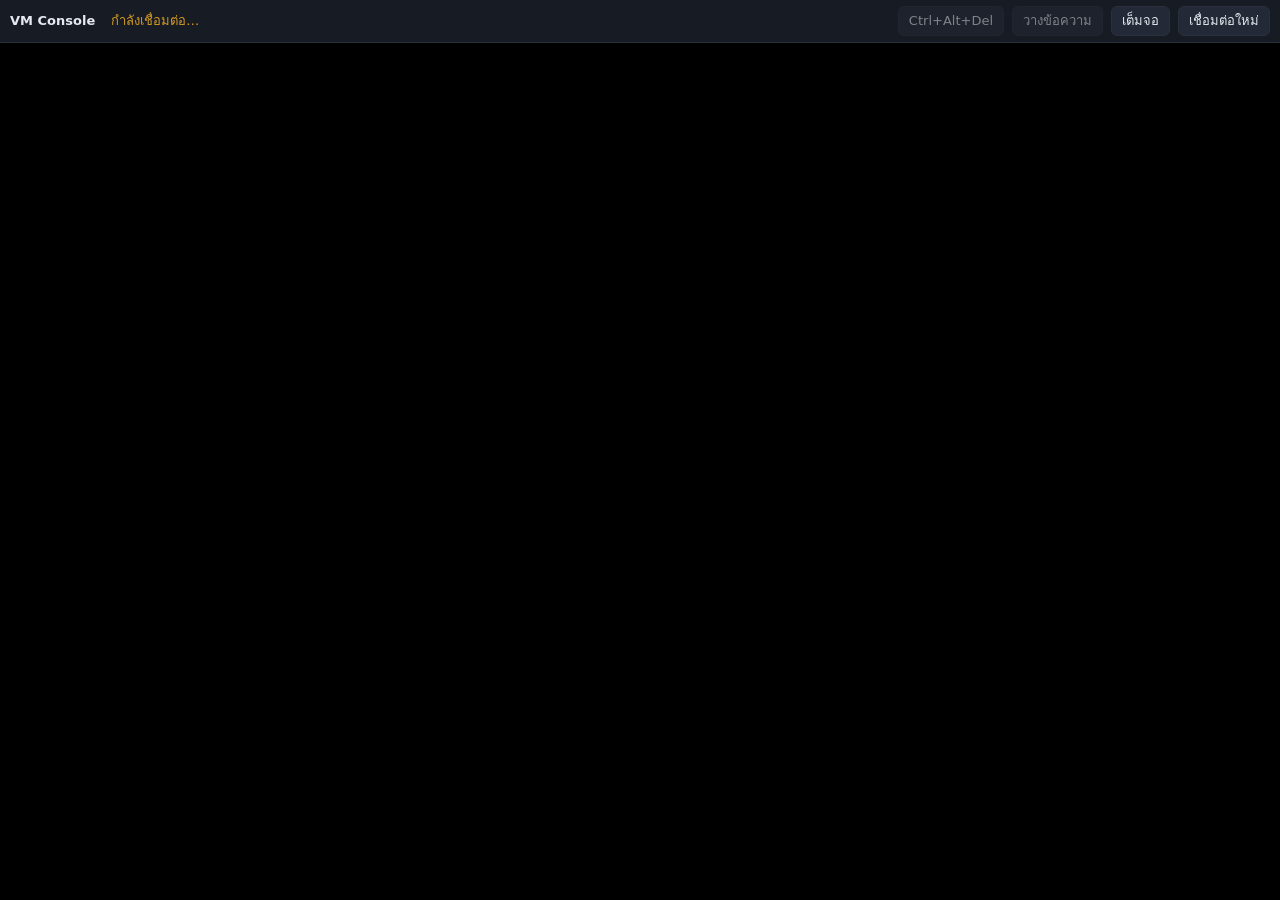
==== ibhics/manager/static/console.html @ b90b16ac "Add the VM console: noVNC in the browser, relayed to each VM's VNC - Manager WebSocket /api/v1/vms/{" ====
<!doctype html>
<html lang="th">
<head>
<meta charset="utf-8">
<meta name="viewport" content="width=device-width, initial-scale=1">
<title>VM Console</title>
<style>
  :root { --bar: #171b23; --text: #e6e9ef; --muted: #9aa3b2; --line: #2a303b; --ok: #3fb950; --bad: #f85149; --warn: #d29922; }
  * { box-sizing: border-box; }
  html, body { height: 100%; margin: 0; background: #000; color: var(--text); font: 13px/1.4 system-ui, "Noto Sans Thai", sans-serif; }
  body { display: flex; flex-direction: column; }
  header { display: flex; align-items: center; gap: 8px; padding: 6px 10px; background: var(--bar); border-bottom: 1px solid var(--line); flex-wrap: wrap; }
  header strong { margin-right: 8px; }
  #status { color: var(--muted); margin-right: auto; }
  #status.ok { color: var(--ok); } #status.bad { color: var(--bad); } #status.wait { color: var(--warn); }
  button { padding: 5px 10px; border: 1px solid var(--line); border-radius: 6px; background: #232936; color: var(--text); cursor: pointer; font: inherit; }
  button:disabled { opacity: .5; cursor: default; }
  #screen { flex: 1; min-height: 0; overflow: hidden; }
</style>
</head>
<body>
<header>
  <strong id="title">VM Console</strong>
  <span id="status" class="wait">กำลังเชื่อมต่อ…</span>
  <button id="cad" disabled>Ctrl+Alt+Del</button>
  <button id="paste" disabled title="พิมพ์ข้อความจาก clipboard ลงใน VM">วางข้อความ</button>
  <button id="full">เต็มจอ</button>
  <button id="reconnect">เชื่อมต่อใหม่</button>
</header>
<div id="screen"></div>
<script type="module">
import RFB from "./novnc/core/rfb.js";

const params = new URLSearchParams(location.search);
const uuid = params.get("vm") || "";
const name = params.get("name") || uuid;
document.title = `${name} · Console`;
document.getElementById("title").textContent = name;

const status = document.getElementById("status");
const setStatus = (text, cls) => { status.textContent = text; status.className = cls; };
const buttons = ["cad", "paste"].map((id) => document.getElementById(id));
let rfb = null;

function connect() {
  if (rfb) rfb.disconnect();
  const scheme = location.protocol === "https:" ? "wss" : "ws";
  const url = `${scheme}://${location.host}/api/v1/vms/${encodeURIComponent(uuid)}/console`;
  setStatus("กำลังเชื่อมต่อ…", "wait");
  rfb = new RFB(document.getElementById("screen"), url);
  rfb.scaleViewport = true;
  rfb.resizeSession = false;
  rfb.addEventListener("connect", () => {
    setStatus("เชื่อมต่อแล้ว", "ok");
    buttons.forEach((b) => { b.disabled = false; });
    rfb.focus();
  });
  rfb.addEventListener("disconnect", (e) => {
    buttons.forEach((b) => { b.disabled = true; });
    setStatus(e.detail.clean ? "ตัดการเชื่อมต่อแล้ว" : "เชื่อมต่อไม่ได้ (VM อาจปิดอยู่ หรือ node ไม่ตอบ)", "bad");
  });
  rfb.addEventListener("desktopname", (e) => { if (!params.get("name")) document.title = e.detail.name; });
}

document.getElementById("cad").addEventListener("click", () => rfb && rfb.sendCtrlAltDel());
document.getElementById("reconnect").addEventListener("click", connect);
document.getElementById("full").addEventListener("click", () => {
  if (document.fullscreenElement) document.exitFullscreen(); else document.documentElement.requestFullscreen();
});
document.getElementById("paste").addEventListener("click", async () => {
  // Types the clipboard text as key presses, for guests without a clipboard agent.
  let text = "";
  try { text = await navigator.clipboard.readText(); } catch { text = prompt("ข้อความที่จะพิมพ์ลงใน VM") || ""; }
  for (const ch of text) {
    const code = ch === "\n" ? 0xff0d : ch.codePointAt(0);
    rfb.sendKey(code < 0x100 || code === 0xff0d ? code : 0x01000000 + code);
  }
  rfb.focus();
});

if (uuid) connect(); else setStatus("ไม่ได้ระบุ VM", "bad");
</script>
</body>
</html>
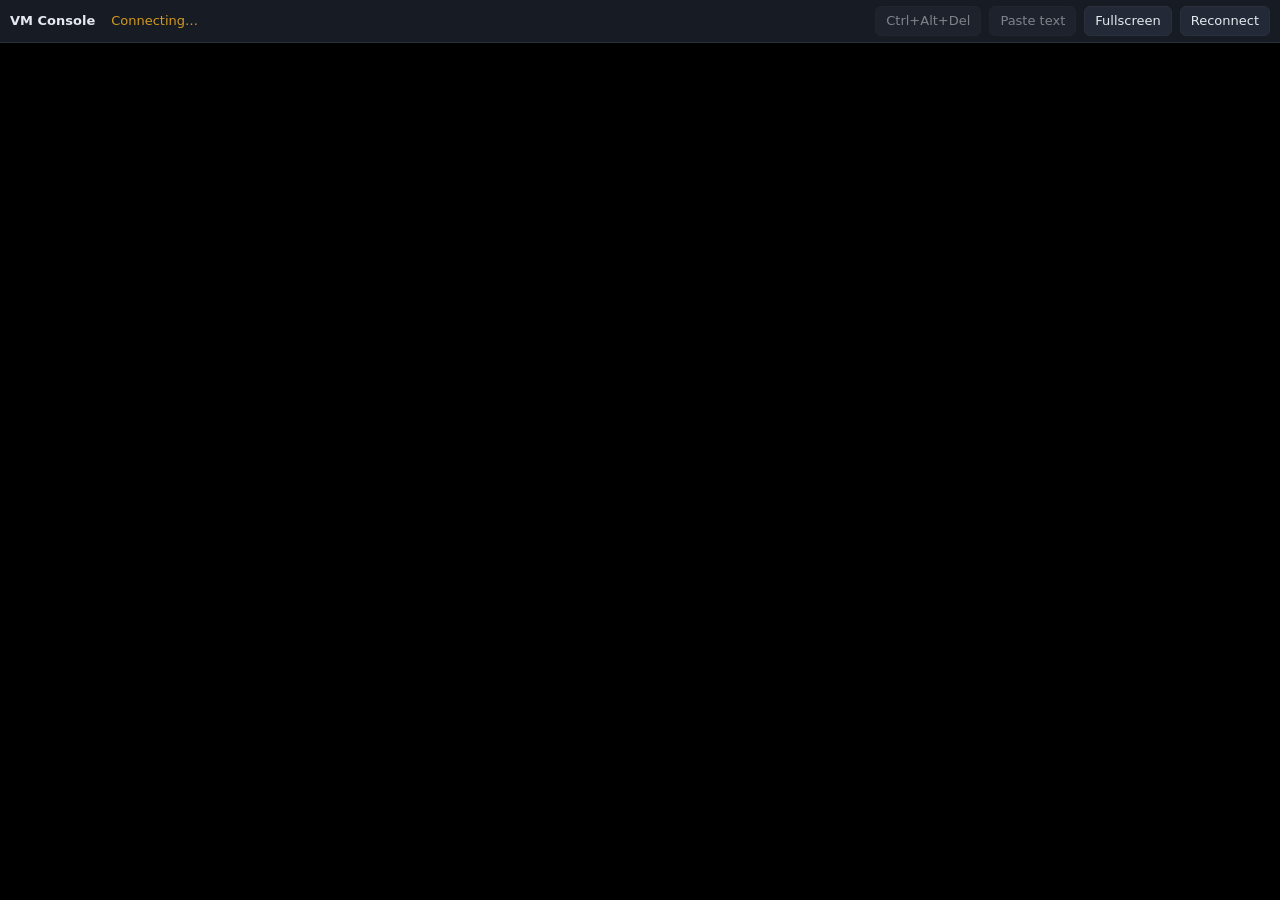
==== commit 17cffc55: "Show the console toolbar in English Co-Authored-By: Claude Opus 5.5 <noreply@anthropic.com> Claude-S" ====
--- a/ibhics/manager/static/console.html
+++ b/ibhics/manager/static/console.html
@@ -1,5 +1,5 @@
 <!doctype html>
-<html lang="th">
+<html lang="en">
 <head>
 <meta charset="utf-8">
 <meta name="viewport" content="width=device-width, initial-scale=1">
@@ -21,11 +21,11 @@
 <body>
 <header>
   <strong id="title">VM Console</strong>
-  <span id="status" class="wait">กำลังเชื่อมต่อ…</span>
+  <span id="status" class="wait">Connecting…</span>
   <button id="cad" disabled>Ctrl+Alt+Del</button>
-  <button id="paste" disabled title="พิมพ์ข้อความจาก clipboard ลงใน VM">วางข้อความ</button>
-  <button id="full">เต็มจอ</button>
-  <button id="reconnect">เชื่อมต่อใหม่</button>
+  <button id="paste" disabled title="Type the clipboard text into the VM">Paste text</button>
+  <button id="full">Fullscreen</button>
+  <button id="reconnect">Reconnect</button>
 </header>
 <div id="screen"></div>
 <script type="module">
@@ -46,18 +46,18 @@
   if (rfb) rfb.disconnect();
   const scheme = location.protocol === "https:" ? "wss" : "ws";
   const url = `${scheme}://${location.host}/api/v1/vms/${encodeURIComponent(uuid)}/console`;
-  setStatus("กำลังเชื่อมต่อ…", "wait");
+  setStatus("Connecting…", "wait");
   rfb = new RFB(document.getElementById("screen"), url);
   rfb.scaleViewport = true;
   rfb.resizeSession = false;
   rfb.addEventListener("connect", () => {
-    setStatus("เชื่อมต่อแล้ว", "ok");
+    setStatus("Connected", "ok");
     buttons.forEach((b) => { b.disabled = false; });
     rfb.focus();
   });
   rfb.addEventListener("disconnect", (e) => {
     buttons.forEach((b) => { b.disabled = true; });
-    setStatus(e.detail.clean ? "ตัดการเชื่อมต่อแล้ว" : "เชื่อมต่อไม่ได้ (VM อาจปิดอยู่ หรือ node ไม่ตอบ)", "bad");
+    setStatus(e.detail.clean ? "Disconnected" : "Cannot connect (the VM may be off or its node unreachable)", "bad");
   });
   rfb.addEventListener("desktopname", (e) => { if (!params.get("name")) document.title = e.detail.name; });
 }
@@ -70,7 +70,7 @@
 document.getElementById("paste").addEventListener("click", async () => {
   // Types the clipboard text as key presses, for guests without a clipboard agent.
   let text = "";
-  try { text = await navigator.clipboard.readText(); } catch { text = prompt("ข้อความที่จะพิมพ์ลงใน VM") || ""; }
+  try { text = await navigator.clipboard.readText(); } catch { text = prompt("Text to type into the VM") || ""; }
   for (const ch of text) {
     const code = ch === "\n" ? 0xff0d : ch.codePointAt(0);
     rfb.sendKey(code < 0x100 || code === 0xff0d ? code : 0x01000000 + code);
@@ -78,7 +78,7 @@
   rfb.focus();
 });
 
-if (uuid) connect(); else setStatus("ไม่ได้ระบุ VM", "bad");
+if (uuid) connect(); else setStatus("No VM given", "bad");
 </script>
 </body>
 </html>
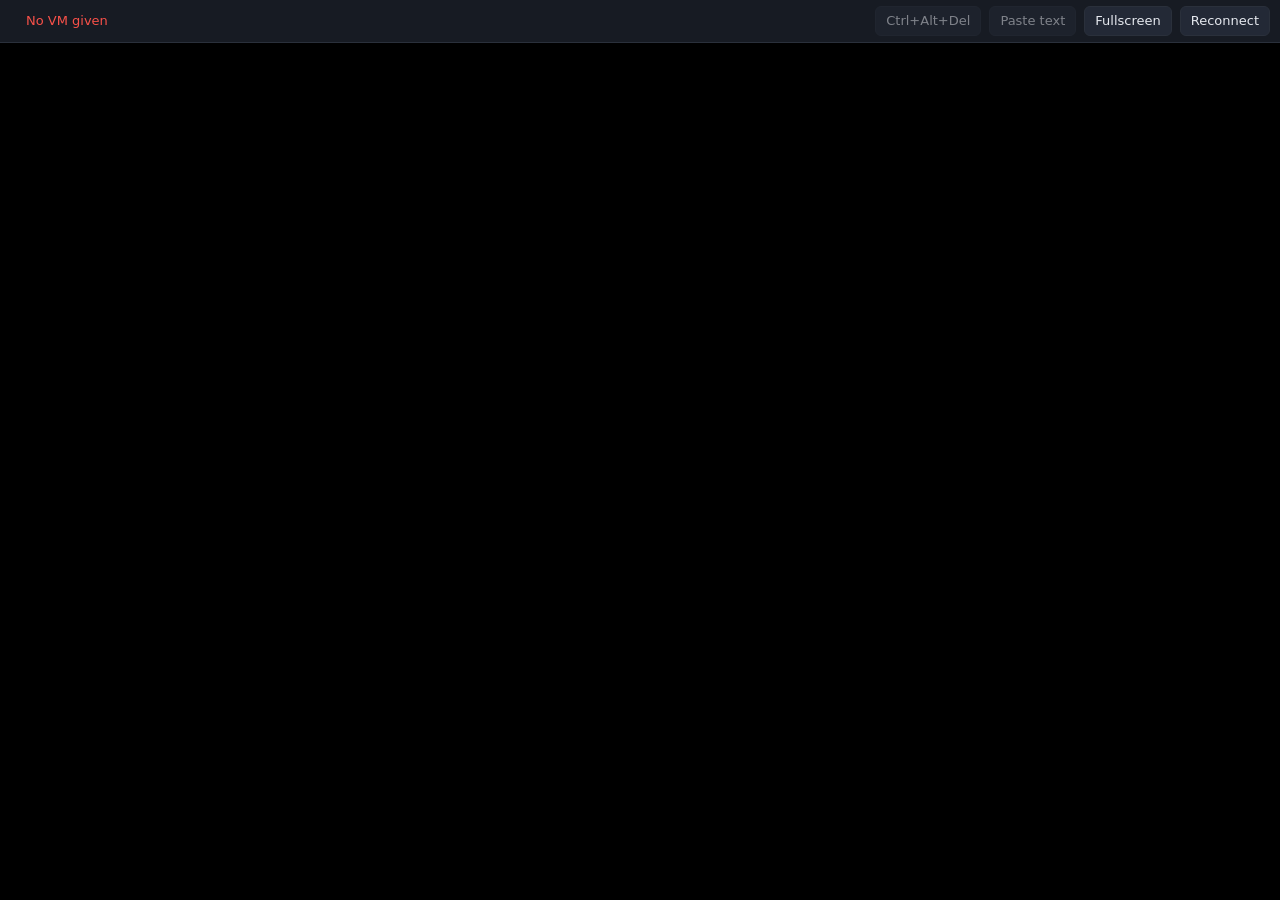
==== commit b415f568: "Console Paste text: type with US key codes and Shift, at a pace guests keep up with QEMU turns each " ====
--- a/ibhics/manager/static/console.html
+++ b/ibhics/manager/static/console.html
@@ -67,14 +67,54 @@
 document.getElementById("full").addEventListener("click", () => {
   if (document.fullscreenElement) document.exitFullscreen(); else document.documentElement.requestFullscreen();
 });
+// The VM sees key presses, not characters: QEMU turns each key into a scancode for a US
+// keyboard and ignores what character it was meant to be. So "$" has to be typed as
+// Shift+4, "A" as Shift+A, and so on.
+const US_KEYS = (() => {
+  const keys = {};
+  for (const c of "abcdefghijklmnopqrstuvwxyz") {
+    keys[c] = [`Key${c.toUpperCase()}`, false];
+    keys[c.toUpperCase()] = [`Key${c.toUpperCase()}`, true];
+  }
+  "0123456789".split("").forEach((d) => { keys[d] = [`Digit${d}`, false]; });
+  ")!@#$%^&*(".split("").forEach((c, d) => { keys[c] = [`Digit${d}`, true]; });
+  const pairs = [["-", "_", "Minus"], ["=", "+", "Equal"], ["[", "{", "BracketLeft"], ["]", "}", "BracketRight"],
+    ["\\", "|", "Backslash"], [";", ":", "Semicolon"], ["'", '"', "Quote"], ["`", "~", "Backquote"],
+    [",", "<", "Comma"], [".", ">", "Period"], ["/", "?", "Slash"]];
+  for (const [plain, shifted, code] of pairs) { keys[plain] = [code, false]; keys[shifted] = [code, true]; }
+  keys[" "] = ["Space", false];
+  keys["\n"] = ["Enter", false];
+  keys["\t"] = ["Tab", false];
+  return keys;
+})();
+const KEYSYM = { "\n": 0xff0d, "\t": 0xff09 };
+const SHIFT = 0xffe1;
+const pause = (ms) => new Promise((r) => setTimeout(r, ms));
+
 document.getElementById("paste").addEventListener("click", async () => {
   // Types the clipboard text as key presses, for guests without a clipboard agent.
   let text = "";
   try { text = await navigator.clipboard.readText(); } catch { text = prompt("Text to type into the VM") || ""; }
-  for (const ch of text) {
-    const code = ch === "\n" ? 0xff0d : ch.codePointAt(0);
-    rfb.sendKey(code < 0x100 || code === 0xff0d ? code : 0x01000000 + code);
+  text = text.replace(/\r\n?/g, "\n");
+  const button = document.getElementById("paste");
+  button.disabled = true;
+  let skipped = 0;
+  try {
+    for (const ch of text) {
+      const key = US_KEYS[ch];
+      if (!key || !rfb) { skipped += 1; continue; }
+      const [code, shift] = key;
+      const keysym = KEYSYM[ch] ?? ch.codePointAt(0);
+      if (shift) rfb.sendKey(SHIFT, "ShiftLeft", true);
+      rfb.sendKey(keysym, code, true);
+      rfb.sendKey(keysym, code, false);
+      if (shift) rfb.sendKey(SHIFT, "ShiftLeft", false);
+      await pause(ch === "\n" ? 60 : 12);  // a slow guest console drops or repeats keys sent in a burst
+    }
+  } finally {
+    button.disabled = !rfb;
   }
+  if (skipped) setStatus(`Typed the text; ${skipped} character(s) have no key on a US keyboard and were left out`, "wait");
   rfb.focus();
 });
 
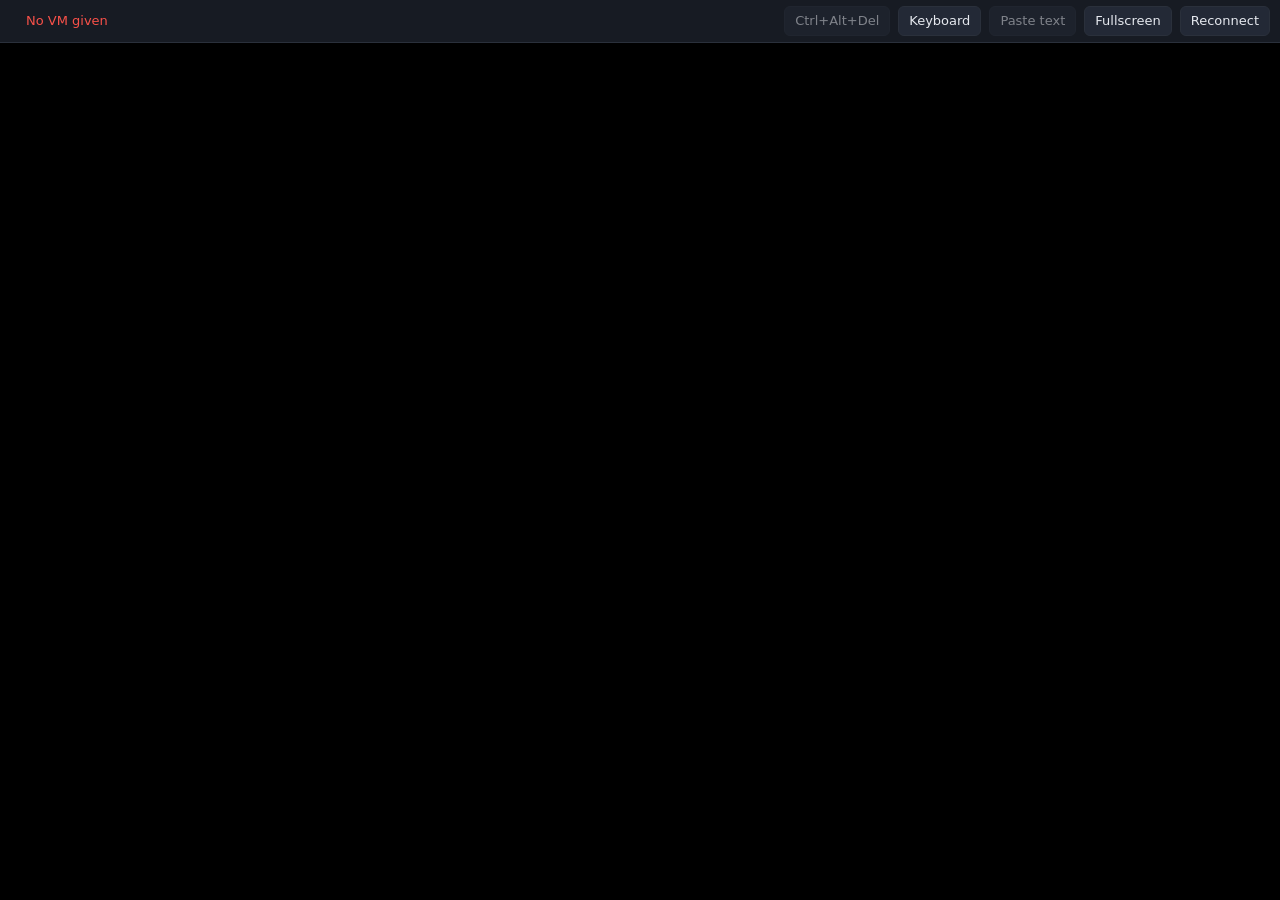
==== commit fc9b6661: "1.1.0b1: more container templates, rename while running, rename containers, console keyboard Contain" ====
--- a/ibhics/manager/static/console.html
+++ b/ibhics/manager/static/console.html
@@ -16,6 +16,12 @@
   button { padding: 5px 10px; border: 1px solid var(--line); border-radius: 6px; background: #232936; color: var(--text); cursor: pointer; font: inherit; }
   button:disabled { opacity: .5; cursor: default; }
   #screen { flex: 1; min-height: 0; overflow: hidden; }
+  #kbd { display: none; flex-direction: column; gap: 4px; padding: 6px 8px; background: var(--bar); border-top: 1px solid var(--line); }
+  #kbd.open { display: flex; }
+  #kbd .row { display: flex; gap: 4px; flex-wrap: wrap; justify-content: center; }
+  #kbd button { min-width: 34px; padding: 6px 7px; }
+  #kbd button.wide { min-width: 64px; } #kbd button.space { min-width: 220px; }
+  #kbd button.on { background: #1f6feb; border-color: #1f6feb; }
 </style>
 </head>
 <body>
@@ -23,11 +29,13 @@
   <strong id="title">VM Console</strong>
   <span id="status" class="wait">Connecting…</span>
   <button id="cad" disabled>Ctrl+Alt+Del</button>
+  <button id="kbd-btn" title="On-screen keyboard: Esc, Tab, F1–F12, Ctrl/Alt/Win and more">Keyboard</button>
   <button id="paste" disabled title="Type the clipboard text into the VM">Paste text</button>
   <button id="full">Fullscreen</button>
   <button id="reconnect">Reconnect</button>
 </header>
 <div id="screen"></div>
+<div id="kbd" aria-label="On-screen keyboard"></div>
 <script type="module">
 import RFB from "./novnc/core/rfb.js";
 
@@ -64,6 +72,52 @@
 
 document.getElementById("cad").addEventListener("click", () => rfb && rfb.sendCtrlAltDel());
 document.getElementById("reconnect").addEventListener("click", connect);
+
+// On-screen keyboard: keys a browser keeps for itself (Esc, F11, Ctrl+Alt+...), and
+// tablets. Ctrl, Alt, Shift and Win stay down for the next key, like sticky keys.
+const K = (label, keysym, code, cls = "") => ({ label, keysym, code, cls });
+const fkeys = Array.from({ length: 12 }, (_, i) => K(`F${i + 1}`, 0xffbe + i, `F${i + 1}`));
+const chars = (text) => [...text].map((c) => K(c, c.charCodeAt(0), /[a-z]/.test(c) ? `Key${c.toUpperCase()}` : /[0-9]/.test(c) ? `Digit${c}` : ""));
+const MODS = { Ctrl: [0xffe3, "ControlLeft"], Alt: [0xffe9, "AltLeft"], Shift: [0xffe1, "ShiftLeft"], Win: [0xffeb, "MetaLeft"] };
+const ROWS = [
+  [K("Esc", 0xff1b, "Escape"), ...fkeys, K("PrtSc", 0xff61, "PrintScreen"), K("Ctrl+Alt+Del", 0, "cad", "wide")],
+  [...chars("1234567890"), K("-", 0x2d, "Minus"), K("=", 0x3d, "Equal"), K("⌫", 0xff08, "Backspace", "wide")],
+  [K("Tab", 0xff09, "Tab", "wide"), ...chars("qwertyuiop"), K("Ins", 0xff63, "Insert"), K("Del", 0xffff, "Delete")],
+  [...chars("asdfghjkl"), K(";", 0x3b, "Semicolon"), K("Enter", 0xff0d, "Enter", "wide"), K("Home", 0xff50, "Home"), K("End", 0xff57, "End")],
+  [...chars("zxcvbnm"), K(",", 0x2c, "Comma"), K(".", 0x2e, "Period"), K("/", 0x2f, "Slash"), K("PgUp", 0xff55, "PageUp"), K("PgDn", 0xff56, "PageDown")],
+  [...Object.keys(MODS).map((m) => K(m, 0, `mod:${m}`, "wide")), K("Space", 0x20, "Space", "space"),
+    K("←", 0xff51, "ArrowLeft"), K("↑", 0xff52, "ArrowUp"), K("↓", 0xff54, "ArrowDown"), K("→", 0xff53, "ArrowRight")],
+];
+const kbd = document.getElementById("kbd");
+const keys = ROWS.flat();
+kbd.innerHTML = ROWS.map((row) => `<div class="row">${row.map((k) =>
+  `<button type="button" data-k="${keys.indexOf(k)}" class="${k.cls}">${k.label.replace(/&/g, "&amp;").replace(/</g, "&lt;")}</button>`).join("")}</div>`).join("");
+const held = new Set();
+kbd.addEventListener("mousedown", (e) => e.preventDefault()); // keep focus on the screen
+kbd.addEventListener("click", (e) => {
+  const b = e.target.closest("button[data-k]");
+  if (!b || !rfb) return;
+  const k = keys[Number(b.dataset.k)];
+  if (k.code === "cad") { rfb.sendCtrlAltDel(); return; }
+  if (k.code.startsWith("mod:")) {
+    const m = k.code.slice(4);
+    if (held.has(m)) held.delete(m); else held.add(m);
+    b.classList.toggle("on", held.has(m));
+    return;
+  }
+  for (const m of held) rfb.sendKey(MODS[m][0], MODS[m][1], true);
+  rfb.sendKey(k.keysym, k.code || null, true);
+  rfb.sendKey(k.keysym, k.code || null, false);
+  for (const m of [...held].reverse()) rfb.sendKey(MODS[m][0], MODS[m][1], false);
+  held.clear();
+  kbd.querySelectorAll("button.on").forEach((x) => x.classList.remove("on"));
+  rfb.focus();
+});
+document.getElementById("kbd-btn").addEventListener("click", (e) => {
+  kbd.classList.toggle("open");
+  e.currentTarget.classList.toggle("on", kbd.classList.contains("open"));
+  if (rfb) rfb.focus();
+});
 document.getElementById("full").addEventListener("click", () => {
   if (document.fullscreenElement) document.exitFullscreen(); else document.documentElement.requestFullscreen();
 });
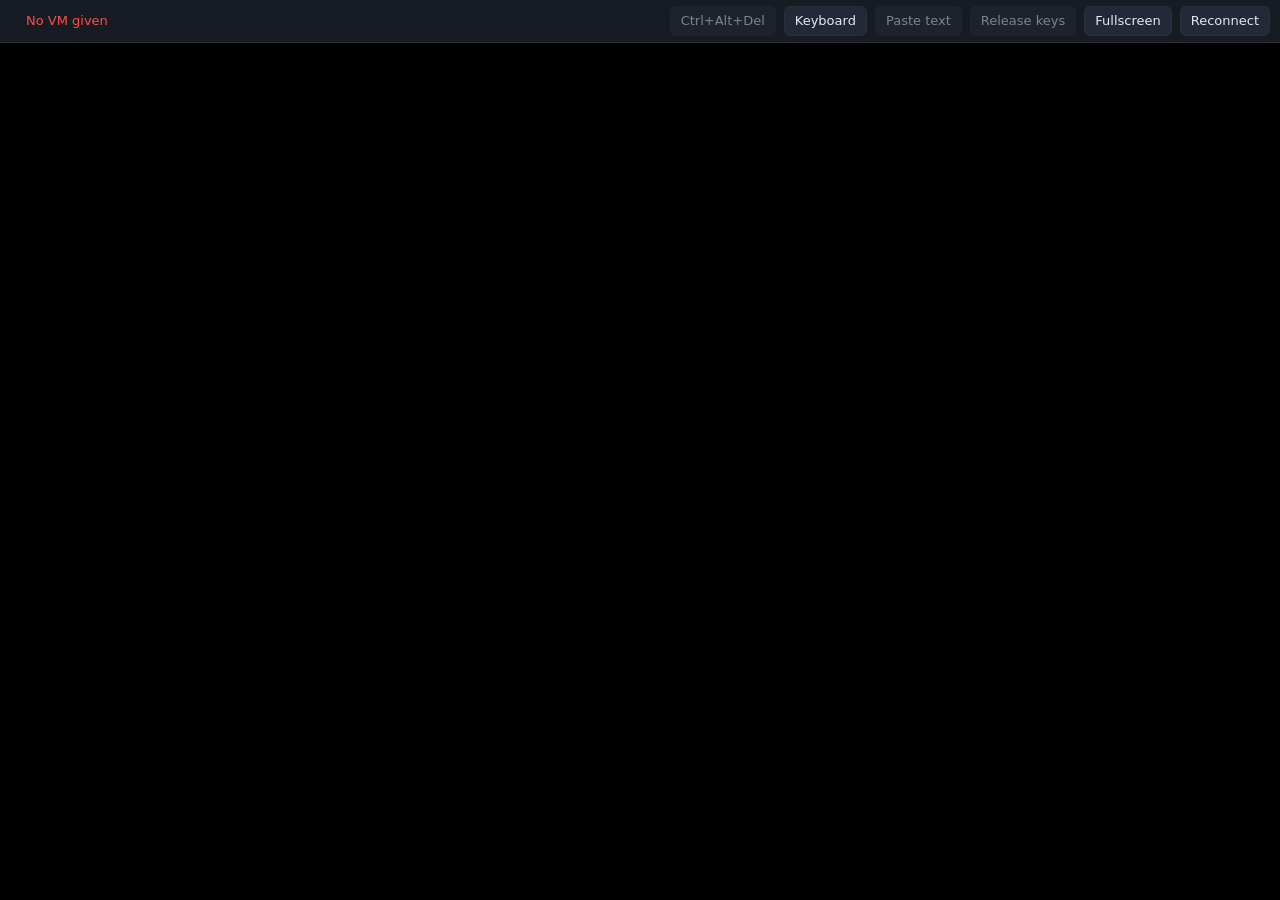
==== commit 79e19f52: "Pace console paste key events and release stuck modifiers Pasting a long command into a guest consol" ====
--- a/ibhics/manager/static/console.html
+++ b/ibhics/manager/static/console.html
@@ -31,6 +31,7 @@
   <button id="cad" disabled>Ctrl+Alt+Del</button>
   <button id="kbd-btn" title="On-screen keyboard: Esc, Tab, F1–F12, Ctrl/Alt/Win and more">Keyboard</button>
   <button id="paste" disabled title="Type the clipboard text into the VM">Paste text</button>
+  <button id="release" disabled title="Send key-up for Shift, Ctrl, Alt and Meta if the VM acts as if one is stuck">Release keys</button>
   <button id="full">Fullscreen</button>
   <button id="reconnect">Reconnect</button>
 </header>
@@ -47,7 +48,7 @@
 
 const status = document.getElementById("status");
 const setStatus = (text, cls) => { status.textContent = text; status.className = cls; };
-const buttons = ["cad", "paste"].map((id) => document.getElementById(id));
+const buttons = ["cad", "paste", "release"].map((id) => document.getElementById(id));
 let rfb = null;
 
 function connect() {
@@ -144,6 +145,14 @@
 const KEYSYM = { "\n": 0xff0d, "\t": 0xff09 };
 const SHIFT = 0xffe1;
 const pause = (ms) => new Promise((r) => setTimeout(r, ms));
+const KEY_GAP = 8, LINE_GAP = 80;
+// Key-up for every modifier, whatever the guest thinks is held. Harmless when none is.
+const MODIFIER_UPS = [[0xffe1, "ShiftLeft"], [0xffe2, "ShiftRight"], [0xffe3, "ControlLeft"],
+  [0xffe4, "ControlRight"], [0xffe9, "AltLeft"], [0xffea, "AltRight"], [0xffe7, "MetaLeft"], [0xffe8, "MetaRight"]];
+function releaseModifiers() {
+  if (!rfb) return;
+  for (const [keysym, code] of MODIFIER_UPS) rfb.sendKey(keysym, code, false);
+}
 
 document.getElementById("paste").addEventListener("click", async () => {
   // Types the clipboard text as key presses, for guests without a clipboard agent.
@@ -159,19 +168,31 @@
       if (!key || !rfb) { skipped += 1; continue; }
       const [code, shift] = key;
       const keysym = KEYSYM[ch] ?? ch.codePointAt(0);
-      if (shift) rfb.sendKey(SHIFT, "ShiftLeft", true);
+      // Every event gets its own gap: a guest that misses a Shift release keeps typing
+      // capitals after the paste, one that misses a press drops the character.
+      if (shift) { rfb.sendKey(SHIFT, "ShiftLeft", true); await pause(KEY_GAP); }
       rfb.sendKey(keysym, code, true);
+      await pause(KEY_GAP);
       rfb.sendKey(keysym, code, false);
-      if (shift) rfb.sendKey(SHIFT, "ShiftLeft", false);
-      await pause(ch === "\n" ? 60 : 12);  // a slow guest console drops or repeats keys sent in a burst
+      await pause(KEY_GAP);
+      if (shift) { rfb.sendKey(SHIFT, "ShiftLeft", false); await pause(KEY_GAP); }
+      if (ch === "\n") await pause(LINE_GAP);
     }
   } finally {
+    releaseModifiers();
     button.disabled = !rfb;
   }
   if (skipped) setStatus(`Typed the text; ${skipped} character(s) have no key on a US keyboard and were left out`, "wait");
   rfb.focus();
 });
 
+document.getElementById("release").addEventListener("click", () => {
+  releaseModifiers();
+  held.clear();
+  kbd.querySelectorAll("button.on").forEach((b) => b.classList.remove("on"));
+  if (rfb) rfb.focus();
+});
+
 if (uuid) connect(); else setStatus("No VM given", "bad");
 </script>
 </body>
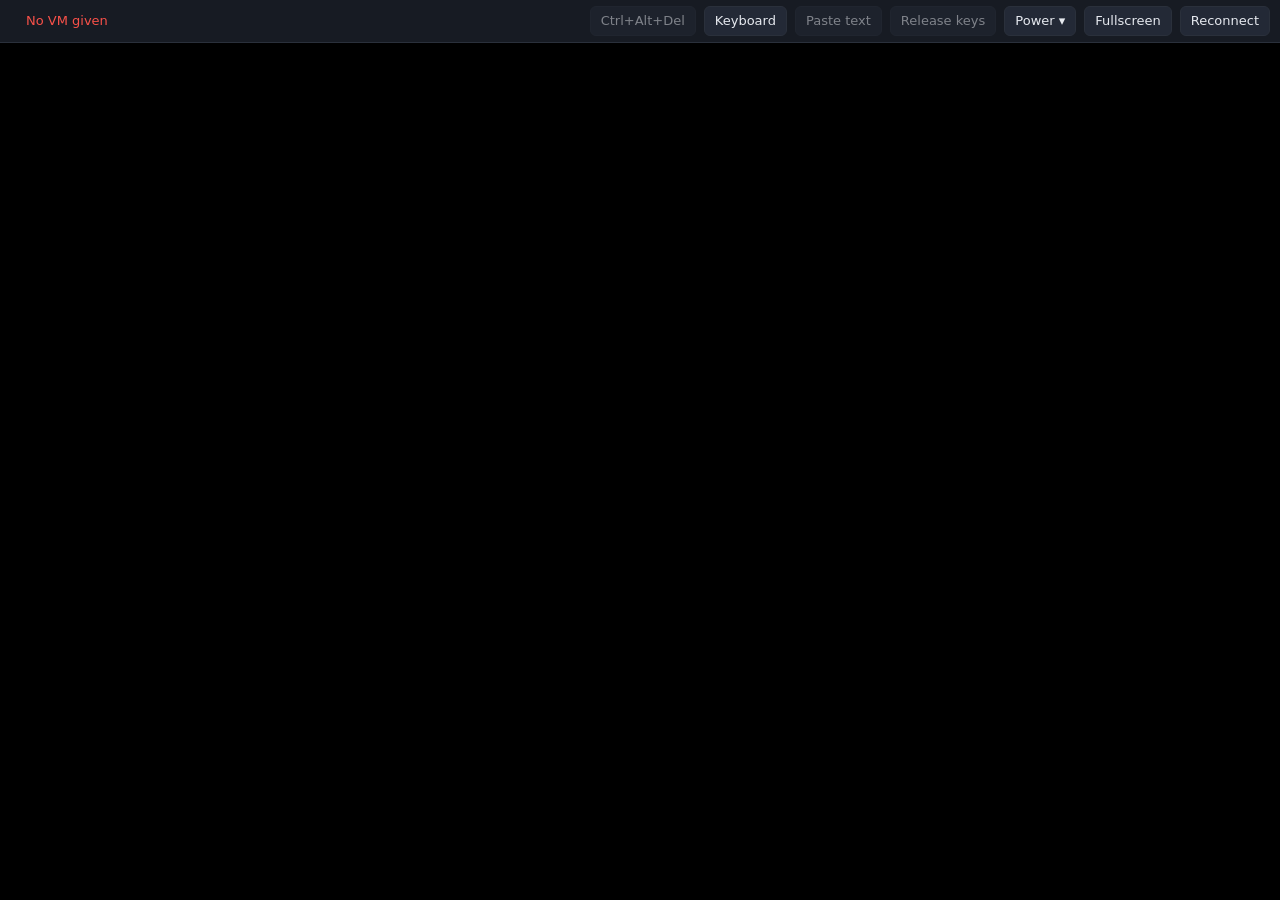
==== commit 438ae466: "Add a Power menu to the VM console Power on, Shut down, Restart, Force reset and Power off from the " ====
--- a/ibhics/manager/static/console.html
+++ b/ibhics/manager/static/console.html
@@ -22,6 +22,12 @@
   #kbd button { min-width: 34px; padding: 6px 7px; }
   #kbd button.wide { min-width: 64px; } #kbd button.space { min-width: 220px; }
   #kbd button.on { background: #1f6feb; border-color: #1f6feb; }
+  details.power { position: relative; }
+  details.power summary { list-style: none; padding: 5px 10px; border: 1px solid var(--line); border-radius: 6px; background: #232936; cursor: pointer; }
+  details.power summary::-webkit-details-marker { display: none; }
+  details.power div { position: absolute; right: 0; top: calc(100% + 4px); z-index: 5; display: flex; flex-direction: column; gap: 4px; min-width: 170px; padding: 6px; background: var(--bar); border: 1px solid var(--line); border-radius: 8px; }
+  details.power div button { text-align: left; }
+  details.power .danger { color: var(--bad); }
 </style>
 </head>
 <body>
@@ -32,6 +38,13 @@
   <button id="kbd-btn" title="On-screen keyboard: Esc, Tab, F1–F12, Ctrl/Alt/Win and more">Keyboard</button>
   <button id="paste" disabled title="Type the clipboard text into the VM">Paste text</button>
   <button id="release" disabled title="Send key-up for Shift, Ctrl, Alt and Meta if the VM acts as if one is stuck">Release keys</button>
+  <details class="power"><summary title="Power on, shut down or restart this VM">Power ▾</summary><div>
+    <button data-power="start">Power on</button>
+    <button data-power="stop">Shut down</button>
+    <button data-power="restart">Restart</button>
+    <button data-power="reset" class="danger">Force reset</button>
+    <button data-power="poweroff" class="danger">Power off</button>
+  </div></details>
   <button id="full">Fullscreen</button>
   <button id="reconnect">Reconnect</button>
 </header>
@@ -193,6 +206,33 @@
   if (rfb) rfb.focus();
 });
 
+// Same actions as the VM menu in the main window; the server checks the user's role.
+const POWER = {
+  start: ["start", null, "Powering on…"],
+  stop: ["stop", { force: false }, "Asking the guest to shut down…"],
+  restart: ["restart", { force: false }, "Asking the guest to restart…"],
+  reset: ["restart", { force: true }, "Resetting…", "Force reset? Unsaved work in the VM is lost, like pressing the reset button."],
+  poweroff: ["stop", { force: true }, "Powering off…", "Power off now? Unsaved work in the VM is lost, like pulling the plug."],
+};
+document.querySelector("details.power").addEventListener("click", async (e) => {
+  const b = e.target.closest("button[data-power]");
+  if (!b) return;
+  const [path, body, doing, warn] = POWER[b.dataset.power];
+  e.currentTarget.open = false;
+  if (warn && !confirm(warn)) return;
+  setStatus(doing, "wait");
+  try {
+    const r = await fetch(`/api/v1/vms/${encodeURIComponent(uuid)}/${path}`, {
+      method: "POST", headers: { "Content-Type": "application/json" }, body: JSON.stringify(body ?? {}),
+    });
+    if (!r.ok) throw new Error((await r.json().catch(() => ({}))).detail || r.statusText);
+    setStatus(`${b.textContent} sent`, "ok");
+    if (path !== "stop") setTimeout(connect, 2500);  // the display restarts with the VM
+  } catch (err) {
+    setStatus(`${b.textContent} failed: ${err.message}`, "bad");
+  }
+});
+
 if (uuid) connect(); else setStatus("No VM given", "bad");
 </script>
 </body>
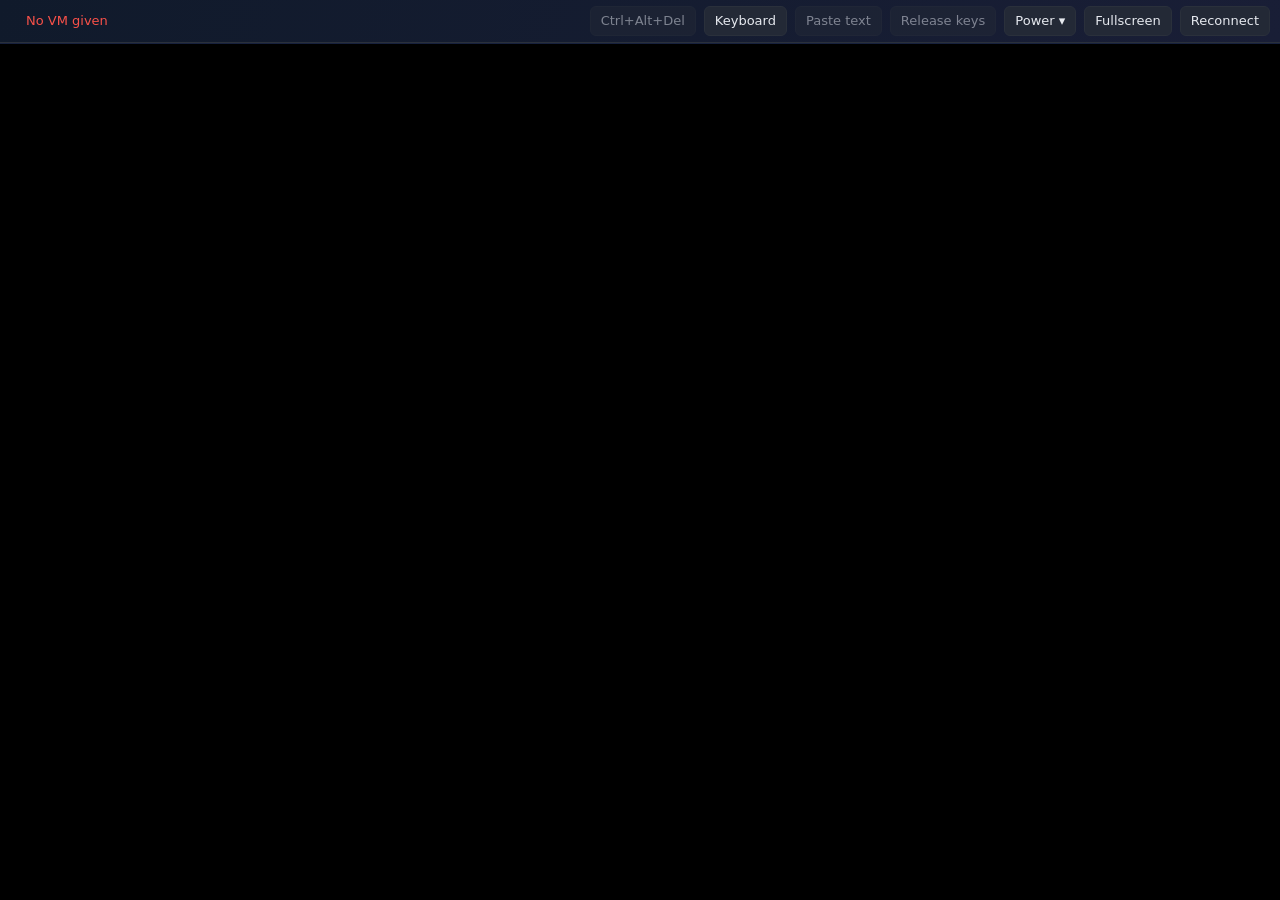
==== commit a24a4441: "Advanced backups, Prism Glass dashboard, editable backup schedules (from Codex) Brings the code that" ====
--- a/ibhics/manager/static/console.html
+++ b/ibhics/manager/static/console.html
@@ -29,8 +29,10 @@
   details.power div button { text-align: left; }
   details.power .danger { color: var(--bad); }
 </style>
+<link rel="stylesheet" href="future.css">
+<link rel="stylesheet" href="command.css">
 </head>
-<body>
+<body class="vm-console">
 <header>
   <strong id="title">VM Console</strong>
   <span id="status" class="wait">Connecting…</span>
--- a/ibhics/manager/static/future.css
+++ b/ibhics/manager/static/future.css
@@ -0,0 +1,244 @@
+/* Shared depth layer. Surfaces stay opaque enough for dense operational data. */
+:root {
+  --depth-glow: rgb(65 112 255 / 13%);
+  --depth-cyan: rgb(0 191 215 / 12%);
+  --depth-grid: rgb(84 112 171 / 6%);
+  --depth-edge: rgb(255 255 255 / 85%);
+  --depth-shadow: 0 2px 4px rgb(23 44 92 / 3%), 0 16px 42px -24px rgb(36 62 125 / 24%);
+}
+body:not(.vm-console) {
+  isolation: isolate;
+  background:
+    radial-gradient(ellipse at 84% -8%, var(--depth-glow), transparent 52%),
+    radial-gradient(ellipse at 4% 64%, var(--depth-cyan), transparent 46%), var(--bg);
+  background-attachment: fixed;
+}
+body:not(.vm-console)::before,
+body:not(.vm-console)::after {
+  content: ""; position: fixed; inset: 0; z-index: -1; pointer-events: none;
+}
+body:not(.vm-console)::before {
+  background-image: linear-gradient(var(--depth-grid) 1px, transparent 1px),
+    linear-gradient(90deg, var(--depth-grid) 1px, transparent 1px);
+  background-size: 48px 48px;
+  mask-image: linear-gradient(140deg, #000, transparent 72%);
+}
+body:not(.vm-console)::after {
+  inset: -16vh -8vw auto auto; width: 68vw; height: 66vw;
+  border: 1px solid var(--depth-grid); border-radius: 50%;
+  box-shadow: 0 0 0 76px var(--depth-grid), 0 0 0 152px var(--depth-grid);
+  opacity: .4;
+}
+.rail {
+  background: radial-gradient(ellipse at 0 0, rgb(41 97 170 / 30%), transparent 45%),
+    linear-gradient(160deg, var(--rail), var(--rail-2));
+  border-right-color: rgb(116 149 255 / 18%);
+  box-shadow: 8px 0 36px -20px rgb(20 35 83 / 40%);
+}
+.rail a.active { background: linear-gradient(90deg, rgb(79 117 255 / 17%), transparent); }
+.rail a.active::before { box-shadow: 0 0 12px var(--brand); }
+.appbar {
+  background: color-mix(in srgb, var(--bg) 88%, transparent);
+  backdrop-filter: blur(18px); -webkit-backdrop-filter: blur(18px);
+  border-bottom: 1px solid color-mix(in srgb, var(--line) 68%, transparent);
+}
+.sheet {
+  border: 1px solid var(--line);
+  box-shadow: inset 0 1px var(--depth-edge), var(--depth-shadow);
+}
+.sheet > .page-head:first-child {
+  background: radial-gradient(ellipse at 96% 0, var(--depth-glow), transparent 65%),
+    linear-gradient(110deg, color-mix(in srgb, var(--panel) 94%, var(--accent)), var(--panel));
+}
+.card, .stat, .stat-card, .metric-card, .type-card, .node-card {
+  background: var(--panel);
+  box-shadow: inset 0 1px var(--depth-edge), 0 8px 24px -20px rgb(37 67 130 / 40%);
+}
+.type-card:has(input:checked) {
+  box-shadow: inset 0 0 0 1px var(--brand), 0 6px 20px -12px var(--brand);
+}
+button.primary {
+  box-shadow: inset 0 1px rgb(255 255 255 / 24%), 0 5px 15px -7px rgb(64 102 238 / 65%);
+}
+button, .type-card, .card { transition: border-color .16s, box-shadow .16s, background-color .16s; }
+button:focus-visible, a:focus-visible {
+  outline: 2px solid var(--brand); outline-offset: 3px;
+}
+dialog {
+  border: 1px solid var(--line); border-radius: 18px;
+  box-shadow: inset 0 1px var(--depth-edge), 0 35px 100px -30px rgb(14 25 66 / 55%);
+}
+dialog::backdrop { background: rgb(10 20 47 / 45%); backdrop-filter: blur(6px); }
+dialog header { background: linear-gradient(110deg, var(--panel), var(--brand-soft)); }
+table thead { background: color-mix(in srgb, var(--panel) 94%, var(--brand)); }
+.backup-advanced {
+  margin-top: 22px; padding: 16px; border: 1px solid var(--line);
+  border-radius: 12px; background: var(--hover);
+}
+.backup-advanced summary { cursor: pointer; font-weight: 600; color: var(--text); }
+.backup-advanced .form-grid { margin-top: 14px; gap: 14px; }
+.backup-advanced .hint { padding: 0; }
+.backup-kind { font-size: 11px; display: block; margin-top: 3px; color: var(--muted); }
+body.login-page .card {
+  position: relative; width: min(430px, 100%); border-radius: 24px; padding: 36px;
+  box-shadow: inset 0 1px var(--depth-edge), 0 28px 85px -36px rgb(34 65 133 / 55%);
+}
+body.login-page .card::before {
+  content: ""; position: absolute; inset: 0 32px auto; height: 2px; border-radius: 2px;
+  background: linear-gradient(90deg, transparent, #12c8e8, #8b4dff, transparent);
+}
+body.login-page .brand { margin-bottom: 10px; }
+body.login-page .brand svg { filter: drop-shadow(0 4px 12px rgb(75 102 238 / 22%)); }
+body.login-page input { background: var(--bg); min-height: 44px; }
+body.login-page button { min-height: 44px; }
+body.vm-console header {
+  background: linear-gradient(110deg, #101a2b, #191e36);
+  box-shadow: 0 1px 0 rgb(99 138 255 / 24%);
+}
+:root[data-theme="dark"] {
+  --depth-glow: rgb(68 100 245 / 18%); --depth-cyan: rgb(0 163 187 / 9%);
+  --depth-grid: rgb(126 157 234 / 6%); --depth-edge: rgb(181 201 255 / 7%);
+  --depth-shadow: 0 14px 40px -22px rgb(0 0 0 / 60%);
+}
+@media (prefers-color-scheme: dark) {
+  :root:not([data-theme="light"]) {
+    --depth-glow: rgb(68 100 245 / 18%); --depth-cyan: rgb(0 163 187 / 9%);
+    --depth-grid: rgb(126 157 234 / 6%); --depth-edge: rgb(181 201 255 / 7%);
+    --depth-shadow: 0 14px 40px -22px rgb(0 0 0 / 60%);
+  }
+}
+@media (max-width: 600px) {
+  body:not(.vm-console)::after { display: none; }
+  body.login-page .card { padding: 28px 24px; }
+  .appbar { backdrop-filter: none; -webkit-backdrop-filter: none; background: var(--bg); }
+  dialog::backdrop { backdrop-filter: none; }
+}
+@media (prefers-reduced-motion: reduce) {
+  *, *::before, *::after { animation: none !important; transition: none !important; }
+}
+@media (forced-colors: active) {
+  body::before, body::after, body.login-page .card::before { display: none; }
+  .sheet, .card, dialog { border: 1px solid CanvasText; box-shadow: none; }
+}
+
+/* Aurora revision: visible depth and color, with quiet data surfaces. */
+body:not(.vm-console):not(.login-page) {
+  background: radial-gradient(ellipse at 95% 2%, rgb(139 74 255 / 22%), transparent 42%),
+    radial-gradient(ellipse at 2% 30%, rgb(0 196 223 / 21%), transparent 44%),
+    radial-gradient(ellipse at 70% 95%, rgb(231 92 187 / 12%), transparent 44%), var(--bg);
+  background-attachment: fixed;
+}
+body:not(.vm-console):not(.login-page)::before { background-size: 36px 36px; opacity: .8; }
+.appbar { border-top: 2px solid transparent; border-image: linear-gradient(90deg,#00cee7,#7856ff,#e97bc4) 1; }
+.sheet > .page-head:first-child {
+  background: radial-gradient(ellipse at 96% 0, rgb(150 91 255 / 17%), transparent 65%),
+    linear-gradient(110deg, color-mix(in srgb, var(--panel) 81%, #10c9df), var(--panel));
+}
+.rail { background: radial-gradient(ellipse at 5% 2%,#174b70,transparent 38%),linear-gradient(170deg,#0d1536,#25204f); }
+.sheet { box-shadow: 0 2px 0 var(--depth-edge) inset,0 16px 50px -30px rgb(52 75 167 / 38%); }
+.card:nth-child(3n+1), .stat-card:nth-child(3n+1) { border-top-color: #20c7df; }
+.card:nth-child(3n+2), .stat-card:nth-child(3n+2) { border-top-color: #9772f7; }
+.card:nth-child(3n), .stat-card:nth-child(3n) { border-top-color: #e58abf; }
+body.login-page {
+  --bg:#090f26; --panel:#111a36; --text:#f2f6ff; --muted:#a3b3d4; --line:#334466;
+  --brand:#57ddf2; --depth-edge:rgb(189 218 255 / 15%);
+  min-height:100vh; height:auto; display:grid; grid-template-columns:minmax(0,640px) minmax(320px,430px);
+  justify-content:center; align-items:center; gap:6vw; padding:64px 6vw; color-scheme:dark;
+  background: radial-gradient(ellipse at 32% 40%,rgb(28 81 165 / 40%),transparent 43%),
+    radial-gradient(ellipse at 7% 90%,rgb(0 210 226 / 13%),transparent 40%),
+    radial-gradient(ellipse at 92% 8%,rgb(162 55 235 / 25%),transparent 42%),#080e22;
+}
+body.login-page::before {
+  background-image:radial-gradient(rgb(170 213 255 / 27%) .7px,transparent .7px);
+  background-size:28px 28px; mask-image:linear-gradient(160deg,#000,transparent 85%);
+}
+body.login-page::after {
+  inset:auto -14vw -44vw auto; width:80vw;height:80vw;border-color:rgb(114 122 255 / 12%);
+  box-shadow:0 0 0 70px rgb(128 93 235 / 4%),0 0 0 140px rgb(128 93 235 / 4%);
+}
+.login-hero { position:relative; min-width:0; }
+.hero-eyebrow { display:flex;align-items:center;gap:12px;font-size:11px;font-weight:700;letter-spacing:2.5px;color:#a4c6e5; }
+.hero-eyebrow > span { width:6px;height:6px;border-radius:50%;background:#5ce1ed;box-shadow:0 0 15px #20d9ed; }
+.login-hero h1 { margin:28px 0 18px;font-size:clamp(36px,3.5vw,58px);line-height:1.13;font-weight:600;letter-spacing:-2px; }
+.login-hero h1 span { background:linear-gradient(100deg,#53e3f1,#8099ff 52%,#e298ec);background-clip:text;-webkit-background-clip:text;color:transparent; }
+.login-hero > p { color:#a1b6d5;font-size:16px;line-height:1.7; }
+.holo-scene { position:relative;height:340px;margin-top:16px;isolation:isolate; }
+.holo-grid { position:absolute;inset:65px -20px -70px;background-image:linear-gradient(rgb(43 202 230 / 14%) 1px,transparent 1px),linear-gradient(90deg,rgb(110 113 250 / 17%) 1px,transparent 1px);background-size:34px 34px;transform:perspective(430px) rotateX(58deg) rotateZ(-16deg);mask-image:radial-gradient(ellipse,#000,transparent 68%);z-index:-1; }
+.holo-core { position:absolute;left:50%;top:48%;width:150px;height:150px;transform:translate(-50%,-50%) rotate(-8deg);display:grid;place-items:center;border:1px solid rgb(113 217 255 / 35%);border-radius:38px;background:linear-gradient(145deg,rgb(76 201 255 / 16%),rgb(120 61 245 / 22%));box-shadow:inset 0 0 38px rgb(54 198 241 / 13%),0 0 90px rgb(50 127 255 / 28%),20px 30px 70px rgb(0 0 0 / 30%);backdrop-filter:blur(8px); }
+.holo-core img { width:86px;height:86px;filter:drop-shadow(0 0 22px rgb(44 198 255 / 50%)); }
+.holo-orbit { position:absolute;left:50%;top:48%;border:1px solid rgb(63 220 246 / 45%);border-radius:50%;pointer-events:none; }
+.orbit-one { width:330px;height:260px;transform:translate(-50%,-50%) rotate(-27deg);box-shadow:0 0 22px rgb(18 178 236 / 12%),inset 0 0 25px rgb(22 175 230 / 8%); }
+.orbit-two { width:290px;height:310px;transform:translate(-50%,-50%) rotate(44deg);border-color:rgb(149 112 255 / 45%); }
+.orbit-three { width:380px;height:130px;transform:translate(-50%,-50%) rotate(-25deg);border-color:rgb(223 122 241 / 44%); }
+.holo-label { position:absolute;min-width:155px;padding:13px 16px;border:1px solid rgb(104 163 224 / 25%);border-radius:12px;background:linear-gradient(120deg,rgb(32 66 104 / 88%),rgb(24 30 64 / 90%));box-shadow:0 16px 35px rgb(0 0 0 / 20%);font-size:10px;font-weight:700;letter-spacing:1.7px;backdrop-filter:blur(12px); }
+.holo-label span { display:block;margin-top:5px;font-size:10px;font-weight:400;letter-spacing:.2px;color:#a4b6d1; }
+.holo-label i { display:inline-block;width:5px;height:5px;margin-right:7px;background:#55d6e9;border-radius:50%;box-shadow:0 0 8px #55d6e9; }
+.holo-compute { left:3%;top:19%;transform:perspective(500px) rotateY(12deg); }
+.holo-storage { right:0;top:48%;transform:perspective(500px) rotateY(-12deg); }
+.holo-storage i { background:#bd91ff;box-shadow:0 0 8px #a476ed; }
+.holo-network { left:12%;bottom:4%; }
+.holo-network i { background:#f2a6d4;box-shadow:0 0 8px #e18dbf; }
+.hero-foot { display:flex;justify-content:space-between;gap:12px;margin-top:25px;color:#7390b3;font-size:9px;letter-spacing:1.8px; }
+.hero-foot span { opacity:.65; }
+body.login-page .card {
+  width:100%;padding:38px; border:1px solid rgb(131 167 226 / 26%);
+  background:linear-gradient(145deg,rgb(29 44 79 / 91%),rgb(14 23 49 / 97%));
+  box-shadow:inset 0 1px rgb(204 225 255 / 13%),0 35px 80px -20px rgb(0 0 0 / 55%),0 0 70px -30px rgb(132 78 244 / 25%);
+}
+body.login-page .card .brand { margin-bottom:30px; }
+body.login-page .brand b { font-size:25px; }
+body.login-page .card > .sub { display:none; }
+body.login-page .login-welcome { font-size:27px;font-weight:600;letter-spacing:-.7px;margin-bottom:7px; }
+body.login-page .login-intro { color:#a6b6d3;font-size:13px;margin:0 0 28px; }
+body.login-page label { color:#bccbe3; }
+body.login-page input { border-color:#344765;background:rgb(5 14 35 / 55%);min-height:46px;border-radius:10px; }
+body.login-page input:focus { outline-color:#52d3ec;box-shadow:0 0 0 4px rgb(55 186 226 / 9%); }
+body.login-page #error { min-height:18px; }
+body.login-page button { background:linear-gradient(110deg,#0eb8d9,#516df4 53%,#9d55ed);border-radius:10px;box-shadow:0 7px 24px -10px #586ef4; }
+body.login-page footer { margin-top:28px;color:#7990af;font-size:10px; }
+@media (max-width:900px) {
+  body.login-page { grid-template-columns:minmax(0,430px);padding:42px 22px;gap:28px; }
+  .login-hero h1 { font-size:36px;letter-spacing:-1.5px; }
+  .holo-scene,.hero-foot,.login-hero > p { display:none; }
+  .hero-eyebrow { font-size:9px; }
+  .login-hero h1 { margin:18px 0 0; }
+}
+@media (max-width:460px) {
+  body.login-page .card { padding:28px 24px;border-radius:20px; }
+  .login-hero h1 { font-size:30px; }
+}
+
+/* Operational workspace: a shared design for every route and dialog. */
+:root[data-theme="dark"] { --bg:#090f23;--panel:#131e38;--text:#e8efff;--muted:#a0b3d0;--faint:#7c91b3;--line:#2b3c5c;--hover:#1a2a48;--brand:#7ba9ff;--brand-soft:#1d3052;--radius:18px; }
+:root[data-theme="dark"] body:not(.vm-console):not(.login-page) {
+  background:radial-gradient(ellipse at 95% 0%,rgb(113 50 184 / 22%),transparent 40%),radial-gradient(ellipse at 12% 50%,rgb(0 169 202 / 13%),transparent 40%),#090f23;
+  background-attachment:fixed;
+}
+:root[data-theme="dark"] .appbar { background:rgb(9 16 36 / 92%);height:78px; }
+:root[data-theme="dark"] .sheet { background:linear-gradient(130deg,#15233e,#111b33);border-color:#2a3a59;border-radius:18px;box-shadow:inset 0 1px rgb(162 191 255 / 6%),0 18px 42px -25px rgb(0 0 0 / 65%); }
+:root[data-theme="dark"] .sheet > .page-head:first-child { background:radial-gradient(ellipse at 92% 0,rgb(153 77 217 / 13%),transparent 65%),linear-gradient(105deg,#183750,#17223f);padding-top:26px;padding-bottom:24px; }
+.page-head h1 { font-size:25px;letter-spacing:-.7px; }
+:root[data-theme="dark"] .card { background:linear-gradient(145deg,#182a45,#121e37);border-color:#2b4160;box-shadow:inset 0 1px rgb(202 221 255 / 5%),0 10px 25px -22px #000; }
+:root[data-theme="dark"] dialog { background:#14213a;border:1px solid #3a4d70; }
+:root[data-theme="dark"] dialog header { background:linear-gradient(100deg,#17354b,#252342); }
+:root[data-theme="dark"] dialog footer { background:#111c32; }
+:root[data-theme="dark"] .health { background:radial-gradient(ellipse at 94% 5%,rgb(178 90 255 / 27%),transparent 60%),linear-gradient(120deg,#133956,#29315d);box-shadow:inset 0 1px rgb(172 220 255 / 12%),0 20px 50px -30px #040b1d; }
+:root[data-theme="dark"] .health::after { content:"";position:absolute;right:40px;top:-45px;width:280px;height:280px;border-radius:50%;border:1px solid rgb(111 179 255 / 15%);box-shadow:0 0 0 40px rgb(104 154 241 / 4%);pointer-events:none; }
+:root[data-theme="dark"] .health { position:relative;overflow:hidden; }
+:root[data-theme="dark"] .health > * { position:relative;z-index:1; }
+:root[data-theme="dark"] .badge { box-shadow:inset 0 0 0 1px rgb(163 190 237 / 7%); }
+:root[data-theme="dark"] input:not([type="checkbox"]):not([type="radio"]), :root[data-theme="dark"] select, :root[data-theme="dark"] textarea { background:#0f1a30;border-color:#334868; }
+:root[data-theme="dark"] tbody tr:hover { background:#1c304e; }
+:root[data-theme="dark"] th { color:#91adcf; }
+:root[data-theme="dark"] .tabs { gap:24px; }
+:root[data-theme="dark"] .tabs button.active { color:#66dbec;border-bottom-color:#4bcfe3; }
+:root[data-theme="dark"] .rail a { border-radius:10px;margin:1px 10px;width:calc(100% - 20px); }
+:root[data-theme="dark"] .rail-expanded .rail nav a { width:calc(100% - 20px);padding-left:14px; }
+:root[data-theme="dark"] .rail a.active { background:linear-gradient(90deg,rgb(30 161 204 / 24%),rgb(99 69 189 / 16%));color:#9ae9fa; }
+:root[data-theme="dark"] .rail a.active::before { left:0;top:12px;bottom:12px;background:#56d2e6;box-shadow:0 0 12px #38bdd4; }
+:root[data-theme="dark"] .rail .logo { background:transparent; }
+:root[data-theme="dark"] .rail { background:radial-gradient(ellipse at 0 0,#16364e,transparent 40%),linear-gradient(175deg,#101a32,#151830); }
+:root[data-theme="dark"] .toolbar { background:color-mix(in srgb,var(--panel) 88%,transparent); }
+@media(max-width:700px) { :root[data-theme="dark"] .appbar { height:64px; } }
+
+:root[data-theme="dark"] .rail a.active::before { width:3px;right:auto; }
--- a/ibhics/manager/static/command.css
+++ b/ibhics/manager/static/command.css
@@ -0,0 +1,159 @@
+/* Hologram Command structure with the Cosmic Nexus palette. */
+:root { --cyan:#79ddff; --purple:#aa85ff; --pink:#efa0de; }
+:root[data-theme="dark"] {
+  --bg:#100c23; --panel:#1b1732; --text:#efedff; --muted:#b3aecb;
+  --faint:#938bad; --line:#4b3b66; --hover:#302442; --brand:#b99aff;
+  --brand-soft:#34254f; --accent:#79ddff; --radius:6px;
+  --grad:linear-gradient(110deg,#7978ef,#b573e4 65%,#db88c4);
+}
+.command-workspace { font-family:"Segoe UI","Noto Sans Thai",system-ui,sans-serif; }
+:root[data-theme="dark"] body.command-workspace {
+  background:radial-gradient(ellipse at 85% 5%,#67336455,transparent 45%),radial-gradient(ellipse at 10% 80%,#174b6644,transparent 45%),#100c23;
+  background-attachment:fixed;
+}
+body.command-workspace::before {
+  background:radial-gradient(#c9a3f344 .6px,transparent .6px);background-size:33px 33px;
+  mask-image:linear-gradient(#000,transparent 85%);opacity:.6;
+}
+body.command-workspace::after {
+  inset:auto -10% -40vh 5%;width:auto;height:85vh;border:0;border-radius:0;box-shadow:none;
+  background-image:linear-gradient(#ad80ee20 1px,transparent 1px),linear-gradient(90deg,#73d9ff1c 1px,transparent 1px);
+  background-size:42px 42px;transform:perspective(650px) rotateX(58deg);mask-image:radial-gradient(ellipse,#000,transparent 70%);opacity:.8;
+}
+.command-workspace .rail { inset:16px auto 16px 16px;width:72px;border:1px solid var(--line);border-radius:6px;box-shadow:inset 0 1px #d6b7ff18,12px 10px 50px -25px #0009; }
+:root[data-theme="dark"] .command-workspace .rail { background:linear-gradient(170deg,#2b2044e8,#13172ae8); }
+.command-workspace .rail .logo { width:70px;min-height:74px;height:74px;padding:0;background:transparent; }
+.command-workspace .rail nav { gap:6px;padding:6px 0;overflow:auto;flex:1;min-height:0; }
+.command-workspace .rail nav a { width:56px;min-height:43px;height:43px;margin:0 7px;border-radius:3px; }
+.command-workspace .rail nav a svg { width:20px;height:20px; }
+.command-workspace .rail a.active { color:var(--cyan);background:linear-gradient(100deg,#8571c838,#db89c91a); }
+.command-workspace .rail a.active::before { background:var(--pink);box-shadow:0 0 14px #d996ff80;top:8px;bottom:8px; }
+.command-workspace .rail a::after { left:55px;z-index:40; }
+.rail-foot { color:var(--muted);font:8px/1.7 monospace;letter-spacing:1.5px;text-align:center;padding:14px 0;border-top:1px solid var(--line); }
+.command-workspace .shell { margin-left:110px; }
+.command-workspace.rail-expanded .rail { width:225px; }
+.command-workspace.rail-expanded .shell { margin-left:247px; }
+.command-workspace.rail-expanded .rail .logo { width:100%;padding-left:17px;gap:17px; }
+.command-workspace.rail-expanded .rail nav a { width:calc(100% - 14px);padding-left:15px; }
+.command-workspace.rail-expanded .rail-label { font-size:12px; }
+.command-workspace main { padding:0 30px 40px;min-width:0; }
+.command-workspace .appbar { height:79px;margin:0 30px;padding:0;gap:24px;border-top:0;border-image:none;background:transparent;border-bottom:1px solid var(--line);backdrop-filter:blur(22px); }
+.command-workspace .product { font-size:17px; }
+.command-workspace .product .mark { background:none;box-shadow:none;width:30px; }
+.command-workspace .product .mark svg { width:29px;height:29px; }
+.command-workspace .product b { font-style:normal; }
+.command-workspace .product .full { font-size:11px;letter-spacing:1px;text-transform:uppercase; }
+.command-workspace .meta small { font:9px monospace;letter-spacing:1.5px;margin-bottom:5px;color:var(--muted); }
+.command-workspace .meta { font-size:12px; }
+.workspace-context { display:flex;justify-content:space-between;align-items:center;gap:16px;padding:21px 0;font-size:11px;letter-spacing:.5px;color:var(--muted); }
+.workspace-context > div { display:flex;gap:17px;align-items:center; }
+.workspace-context i { opacity:.5;font-style:normal; }
+.workspace-context strong { color:var(--text);font-weight:500; }
+.context-tag { font:8px monospace;letter-spacing:2px;border:1px solid var(--line);padding:5px 8px;border-radius:3px; }
+.command-deck { display:grid;grid-template-columns:minmax(0,1fr) 225px;gap:20px;margin-bottom:24px; }
+.command-hero { position:relative;min-height:390px;border:1px solid var(--line);border-radius:5px;padding:30px;overflow:hidden;background:linear-gradient(120deg,#332248c4,#28244888 65%,#321d4380);box-shadow:inset 0 0 50px #9b6bdd0b,0 24px 55px -32px #000c;isolation:isolate; }
+.command-hero::before { content:"";position:absolute;inset:0 0 auto;height:3px;background:linear-gradient(90deg,var(--cyan),var(--purple),transparent 65%,var(--pink)); }
+.command-hero::after { content:"";position:absolute;inset:8px;border:1px solid #b599e41c;pointer-events:none;z-index:-1; }
+.command-copy { position:relative;z-index:2;pointer-events:none; }
+.command-eyebrow { font:9px monospace;letter-spacing:2px;color:var(--cyan);display:flex;align-items:center;gap:12px; }
+.command-eyebrow::before { content:"";width:18px;height:1px;background:var(--cyan);box-shadow:0 0 15px var(--cyan); }
+.command-copy h1 { margin:22px 0 12px;font-size:clamp(28px,2.6vw,40px);line-height:1.15;letter-spacing:-1.5px;font-weight:600; }
+.command-copy h1 span { background:linear-gradient(100deg,var(--cyan),var(--purple),var(--pink));color:transparent;background-clip:text; }
+.command-copy p { margin:0;color:var(--muted);font-size:12px;max-width:250px; }
+.command-health { margin-top:17px;font-size:11px;display:flex;align-items:center;gap:8px; }
+.command-health .dot { box-shadow:0 0 12px currentColor; }
+.command-art { position:absolute;right:-8%;top:62px;bottom:-40px;width:86%;z-index:-1;pointer-events:none; }
+.command-art svg { width:100%;height:100%;filter:drop-shadow(0 0 25px #a579df20); }
+.command-actions { display:flex;flex-wrap:wrap;gap:10px;margin-top:100px;pointer-events:auto; }
+.command-actions .btn { display:inline-flex;align-items:center;padding:9px 14px;min-height:36px;border:1px solid var(--line);border-radius:3px;background:var(--panel);font-size:12px;color:var(--text); }
+.command-actions .primary { background:var(--grad);border-color:#bc9de58a;color:#fff;box-shadow:0 5px 25px -12px #d685e9; }
+.command-caption { position:absolute;bottom:16px;right:21px;color:var(--muted);font:8px monospace;letter-spacing:2px; }
+.command-kpis { display:grid;grid-template-rows:repeat(4,1fr);gap:12px;min-width:0; }
+.command-kpi { --metric-color:var(--cyan);position:relative;display:flex;flex-direction:column;justify-content:center;gap:4px;padding:13px 18px;border:1px solid var(--line);border-top:2px solid var(--metric-color);border-radius:4px;color:var(--text);background:linear-gradient(115deg,#41315c88,#231d36c4);box-shadow:inset 0 1px #d5b5ff0d,0 15px 30px -25px #0009; }
+.command-kpi:nth-child(2) { --metric-color:var(--purple);background:linear-gradient(115deg,#493c7588,#241e3ec4); }
+.command-kpi:nth-child(3) { --metric-color:var(--pink);background:linear-gradient(115deg,#63325288,#2b1c3cc4); }
+.command-kpi:nth-child(4) { --metric-color:#8dcfed;background:linear-gradient(115deg,#28536277,#211e3cc4); }
+.command-kpi:hover { text-decoration:none;box-shadow:0 0 25px -12px var(--metric-color);border-color:var(--metric-color); }
+.command-kpi::after { content:"";position:absolute;right:15px;top:15px;width:12px;height:12px;border-top:1px solid var(--metric-color);border-right:1px solid var(--metric-color);opacity:.4; }
+.command-kpi > span { font:10px monospace;letter-spacing:.3px;color:var(--muted); }
+.command-kpi strong { font-size:27px;font-weight:500;line-height:1.4;letter-spacing:-1px; }
+.command-kpi small { font-size:11px;color:var(--muted);margin-left:5px;letter-spacing:0; }
+.command-kpi em { font:9px monospace;color:var(--metric-color);font-style:normal;overflow-wrap:anywhere; }
+.command-workspace .sheet { position:relative;border-radius:5px;box-shadow:inset 0 1px #d4baff12,0 20px 45px -32px #000b; }
+:root[data-theme="dark"] .command-workspace .sheet { background:linear-gradient(125deg,#29203bd9,#1b192edb);border-color:var(--line); }
+.command-workspace .sheet::before { content:"";position:absolute;top:-1px;left:-1px;width:22px;height:22px;border-top:2px solid var(--cyan);border-left:2px solid var(--cyan);pointer-events:none;z-index:1; }
+.command-workspace .sheet:nth-child(even)::before { border-color:var(--purple); }
+.command-workspace .sheet > .page-head:first-child { border-radius:5px 5px 0 0;background:linear-gradient(100deg,#8462a51f,#c575a611,transparent);padding:24px 26px; }
+.command-workspace .page-head h1 { font-size:24px;letter-spacing:-.7px; }
+.command-workspace .tabs { gap:8px;padding:8px 20px;margin-top:0;background:#a17cce08; }
+.command-workspace .tabs button { padding:10px 14px;border-radius:3px;border-bottom:0;border-image:none;font-size:12px; }
+.command-workspace .tabs button.active { background:linear-gradient(105deg,#a580d82e,#e3a7d219);box-shadow:inset 0 -2px var(--pink);color:var(--text); }
+.command-workspace button, .command-workspace .btn { border-radius:4px; }
+.command-workspace button.primary { background:var(--grad);border-color:#c59be67a; }
+.command-workspace .chips { border-radius:4px;padding:3px;gap:3px;background:#b18bda0b; }
+.command-workspace .chips button.on { background:var(--grad);color:#fff;border-radius:3px; }
+.command-workspace table { font-size:12px; }
+.command-workspace th { font:10px monospace;letter-spacing:1.2px;color:var(--muted);background:#9b7cc015;padding-top:16px;padding-bottom:16px; }
+.command-workspace td { padding-top:16px;padding-bottom:16px;border-color:color-mix(in srgb,var(--line) 60%,transparent); }
+:root[data-theme="dark"] .command-workspace tbody tr:hover { background:#ac82d014; }
+.command-workspace .badge { border-radius:4px;font-size:11px; }
+.command-workspace .card, .command-workspace .node-card, .command-workspace .type-card { border-radius:5px; }
+:root[data-theme="dark"] .command-workspace .card { background:linear-gradient(130deg,#372848,#211e35);border-color:var(--line); }
+.command-workspace input:not([type="checkbox"]):not([type="radio"]),.command-workspace select,.command-workspace textarea { border-radius:4px; }
+:root[data-theme="dark"] .command-workspace input:not([type="checkbox"]):not([type="radio"]),:root[data-theme="dark"] .command-workspace select,:root[data-theme="dark"] .command-workspace textarea { background:#181529;border-color:#524267; }
+.command-workspace .search { background-image:none;min-height:36px; }
+.command-workspace dialog { border-radius:6px;border-color:var(--line);box-shadow:0 0 0 5px #a27bc511,0 40px 120px #05020cc9; }
+:root[data-theme="dark"] .command-workspace dialog { background:linear-gradient(130deg,#30223f,#1d1a30); }
+.command-workspace dialog header { border-top:2px solid var(--purple);background:linear-gradient(100deg,#a575d822,#da8eb916); }
+.command-workspace dialog footer { background:#9d7ac00b;border-top:1px solid var(--line); }
+.command-workspace dialog::backdrop { background:#080412ad;backdrop-filter:blur(9px); }
+.command-workspace .dropdown { background:var(--panel);border-color:var(--line);z-index:45; }
+#page-home > .sheet .overview { grid-template-columns:minmax(240px,1fr) minmax(0,1.5fr);gap:32px; }
+#page-home .block-title { font:11px monospace;letter-spacing:.6px; }
+#page-home .usage { border-top:1px solid var(--line); }
+#page-home .topo { border-radius:5px;background:#9e7ac20b; }
+#page-home .lower { gap:22px; }
+#page-home .actual-usage .meter { border-radius:5px; }
+.command-workspace .vgroups { background:#9b74b909;border-right-color:var(--line); }
+.command-workspace .vm-inspector { border-left-color:var(--line); }
+.command-workspace .toolbar { background:transparent; }
+.command-workspace .terminal-wrap { border-radius:5px;border:1px solid var(--line); }
+body.login-page { background:radial-gradient(ellipse at 30% 42%,#583d8466,transparent 45%),radial-gradient(ellipse at 95% 12%,#8b377155,transparent 45%),#100c23; }
+body.login-page button { background:linear-gradient(110deg,#7978ef,#af70e0,#d886bf); }
+body.login-page .card { background:linear-gradient(145deg,#302341eb,#1b192ff5);border-color:#8962ab66; }
+:root[data-theme="light"] .command-hero { background:linear-gradient(120deg,#eee5fb,#e1e5ff); }
+:root[data-theme="light"] .command-kpi { background:linear-gradient(115deg,#f1e9ff,#f7f3fc); }
+:root[data-theme="light"] .command-workspace .rail { background:linear-gradient(175deg,#f4eaff,#e5eafa); }
+:root[data-theme="light"] .command-workspace .rail .rail-label { color:#3d315a; }
+@media(min-width:1800px) { .command-hero { min-height:440px; }.command-art { width:73%;right:-3%;top:15px; }.command-copy h1 { font-size:44px; }.command-actions { margin-top:135px; } }
+@media(max-width:1100px) { .command-workspace .appbar .product .full { display:none; }.command-deck { grid-template-columns:minmax(0,1fr) 190px; }.command-art { right:-20%;width:100%;opacity:.75; }.command-kpi { padding:13px; }.command-copy h1 { font-size:30px; } }
+@media(max-width:850px) { .command-deck { grid-template-columns:1fr; }.command-kpis { grid-template-columns:repeat(4,minmax(0,1fr));grid-template-rows:auto;gap:10px; }.command-hero { min-height:340px; }.command-art { width:76%;right:-5%;top:10px; }.command-actions { margin-top:70px; }.command-kpi strong { font-size:24px; }#page-home > .sheet .overview { grid-template-columns:1fr;gap:24px; }.command-workspace .appbar { gap:18px; } }
+@media(max-width:700px) {
+  .command-workspace .rail { left:8px;top:8px;bottom:8px;width:54px; }.command-workspace .rail .logo { width:52px;height:60px;min-height:60px; }.command-workspace .rail .logo svg { width:30px; }.command-workspace .rail nav a { width:42px;margin:0 5px;min-height:40px;height:40px; }
+  .command-workspace .shell,.command-workspace.rail-expanded .shell { margin-left:70px; }.command-workspace main { padding:0 12px 28px; }.command-workspace .appbar { height:67px;margin:0 12px;gap:13px; }.command-workspace .appbar .product { font-size:14px; }.command-workspace .appbar .product .mark,.command-workspace .appbar .meta.wide { display:none; }.command-workspace .meta { font-size:11px; }.command-workspace .meta small { font-size:8px; }.workspace-context { font-size:10px;padding:16px 0; }.context-tag { display:none; }
+  .command-copy h1 { font-size:29px; }.command-hero { padding:23px;min-height:340px; }.command-eyebrow { font-size:7px;letter-spacing:1.5px; }.command-art { width:115%;right:-32%;top:80px;opacity:.55; }.command-actions { margin-top:80px;gap:8px; }.command-actions .btn { padding:8px;font-size:10px; }.command-caption { display:none; }.command-kpis { grid-template-columns:repeat(2,minmax(0,1fr)); }.command-kpi em { font-size:8px; }.command-kpi > span { font-size:9px; }
+  .command-workspace .sheet > .page-head:first-child { padding:20px 16px; }.command-workspace .page-head h1 { font-size:22px; }.command-workspace .page-head .search { width:100%; }.command-workspace .tabs { padding:6px 10px;gap:3px; }.command-workspace .tabs button { padding:9px 10px; }.rail-foot { font-size:7px; }
+}
+@media(prefers-reduced-motion:reduce) { .command-workspace * { animation:none!important;transition:none!important; } }
+@media(forced-colors:active) { .command-art,.command-workspace::before,.command-workspace::after { display:none; }.command-copy h1 span { color:CanvasText;background:none; }.command-hero,.command-kpi { border:1px solid CanvasText; } }
+/* Override the earlier shared surface layer with the selected command geometry. */
+:root[data-theme="dark"] body.command-workspace:not(.login-page) { background:radial-gradient(ellipse at 90% 0,#71356c55,transparent 45%),radial-gradient(ellipse at 6% 90%,#164f6b44,transparent 43%),#100c23;background-attachment:fixed; }
+:root[data-theme="dark"] .command-workspace .sheet { border-radius:5px; }
+:root[data-theme="dark"] .command-workspace .sheet > .page-head:first-child { border-radius:5px 5px 0 0;background:linear-gradient(100deg,#8765aa24,#c575a612,transparent); }
+:root[data-theme="dark"] .command-workspace .rail a { border-radius:3px; }
+:root[data-theme="dark"] .command-workspace .rail a.active { background:linear-gradient(100deg,#8571c838,#db89c91a);color:var(--cyan); }
+:root[data-theme="dark"] .command-workspace .rail a.active::before { background:var(--pink); }
+:root[data-theme="dark"] .command-workspace .tabs button.active { color:var(--text); }
+:root[data-theme="dark"] .command-workspace .card { border-radius:5px; }
+:root[data-theme="dark"] .command-workspace dialog header { background:linear-gradient(100deg,#a575d822,#da8eb916); }
+:root[data-theme="dark"] .command-workspace dialog footer { background:#9d7ac00b; }
+.command-workspace .kv dd { min-width:0;overflow-wrap:anywhere; }
+.command-workspace .rail nav a { flex-shrink:0; }
+@media(max-width:700px) { .command-workspace .kv,.command-workspace .card .kv { grid-template-columns:minmax(0,1fr);gap:5px;padding:16px; }.command-workspace .kv dd { margin:0 0 12px; }.command-workspace dialog { width:calc(100vw - 24px);max-width:calc(100vw - 24px); }.command-workspace .form-grid { grid-template-columns:minmax(0,1fr); }.command-workspace .form-grid > * { min-width:0; }.command-workspace .command-hero .btn { white-space:nowrap; } }
+@media(max-width:700px) {
+  .command-workspace .empty-card { min-width:0;max-width:100%;overflow-wrap:anywhere; }
+  .command-workspace .cards { grid-template-columns:minmax(0,1fr); }
+  .command-workspace label.inline { flex-wrap:wrap;max-width:100%; }
+  .command-workspace label.inline select { width:100%;min-width:0;max-width:100%; }
+}
+@media(max-width:700px) { .command-workspace .tpl-grid { grid-template-columns:minmax(0,1fr); } }
